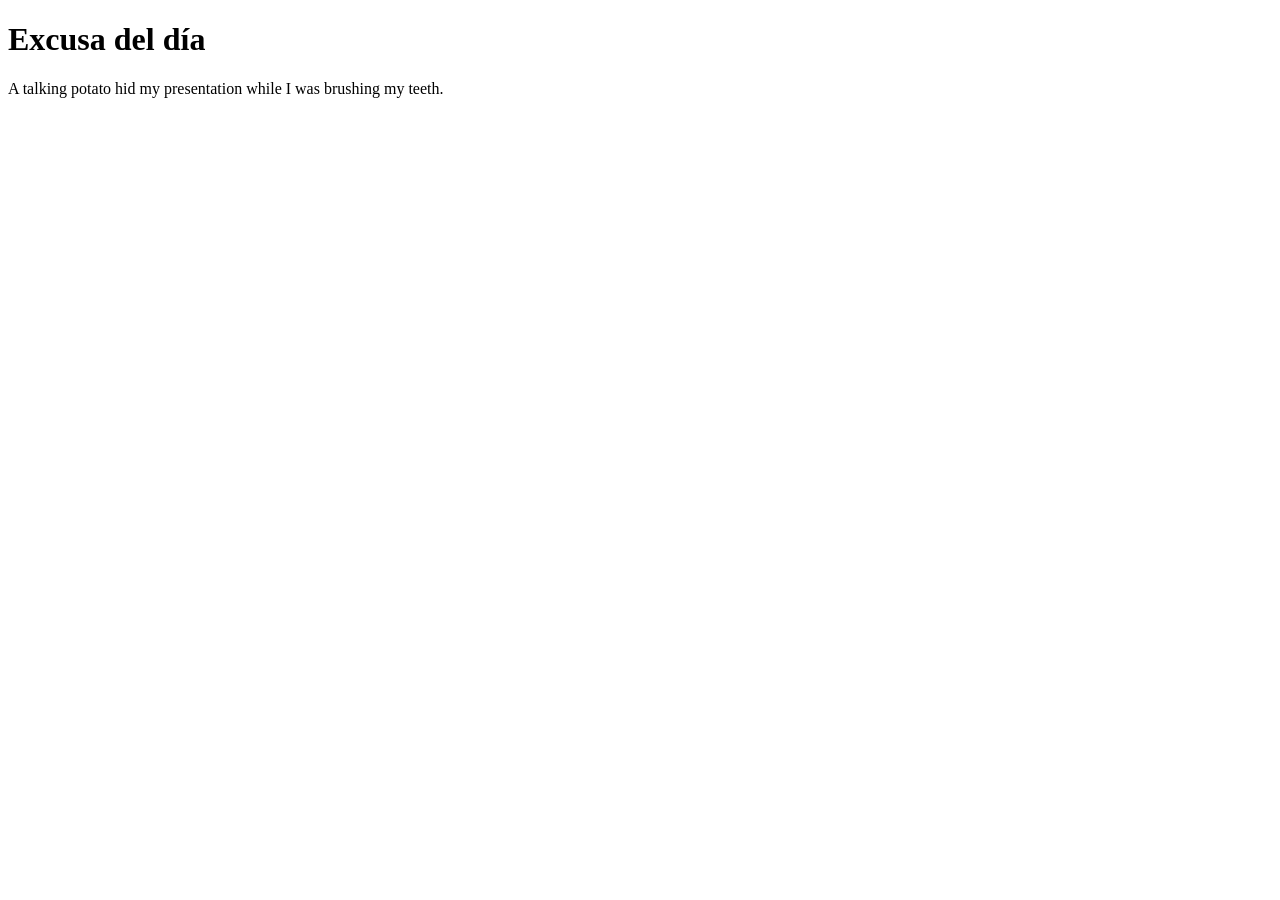
==== index.html @ a777198c "Moved index.html and app.js from src to root for GitHub Pages" ====
<!DOCTYPE html>
<html lang="en">
  <head>
    <meta charset="UTF-8" />
    <meta name="viewport" content="width=device-width, initial-scale=1.0" />
    <title>Generador de Excusas</title>
  </head>
  <body>
    <div class="container text-center mt-5">
      <h1>Excusa del día</h1>
      <p id="excuse">Aquí saldrá una excusa…</p>
    </div>

    <script type="module" src="./app.js"></script>
  </body>
</html>
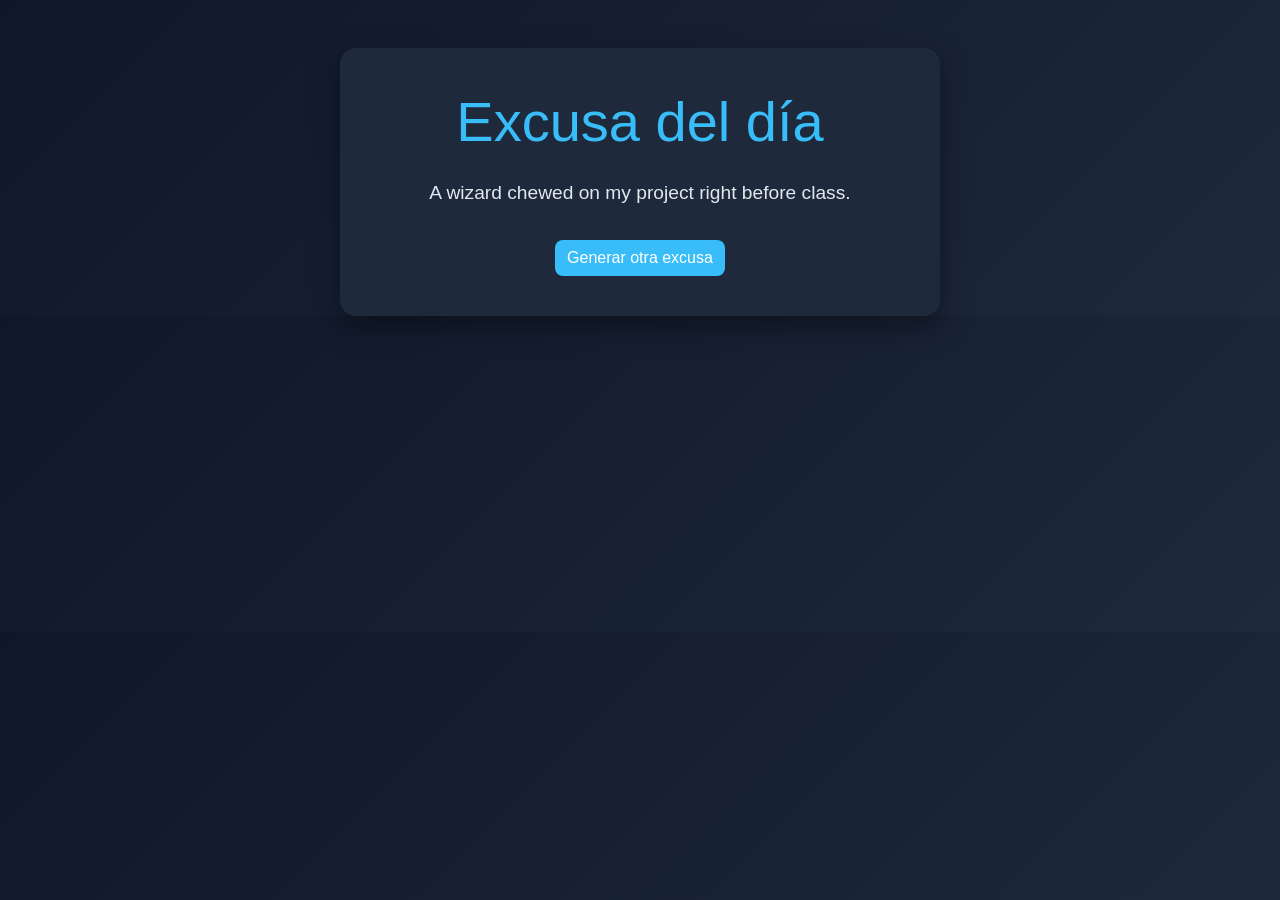
==== commit 41847380: "cambios css" ====
--- a/index.html
+++ b/index.html
@@ -4,11 +4,16 @@
     <meta charset="UTF-8" />
     <meta name="viewport" content="width=device-width, initial-scale=1.0" />
     <title>Generador de Excusas</title>
+    <link href="https://cdn.jsdelivr.net/npm/bootstrap@5.3.3/dist/css/bootstrap.min.css" rel="stylesheet">
+  <link rel="stylesheet" href="./src/styles.css">
   </head>
   <body>
     <div class="container text-center mt-5">
-      <h1>Excusa del día</h1>
-      <p id="excuse">Aquí saldrá una excusa…</p>
+     <h1 class="display-4">Excusa del día</h1>
+<p id="excuse" class="lead mt-4"></p>
+<button id="generate" class="btn btn-primary mt-3">
+  Generar otra excusa
+</button>
     </div>
 
     <script type="module" src="./app.js"></script>
--- a/src/styles.css
+++ b/src/styles.css
@@ -0,0 +1,34 @@
+body {
+  background: linear-gradient(135deg, #0f172a, #1e293b);
+  color: #f1f5f9;
+  font-family: 'Segoe UI', Tahoma, Geneva, Verdana, sans-serif;
+}
+
+.container {
+  background: #1e293b;
+  padding: 40px;
+  border-radius: 16px;
+  box-shadow: 0 10px 30px rgba(0, 0, 0, 0.4);
+  max-width: 600px;
+}
+
+h1 {
+  color: #38bdf8;
+  font-weight: 700;
+}
+
+#excuse {
+  font-size: 1.2rem;
+  color: #e2e8f0;
+}
+
+.btn-primary {
+  background: #38bdf8;
+  border: none;
+  border-radius: 8px;
+}
+
+.btn-primary:hover {
+  background: #0ea5e9;
+  transform: scale(1.05);
+}
